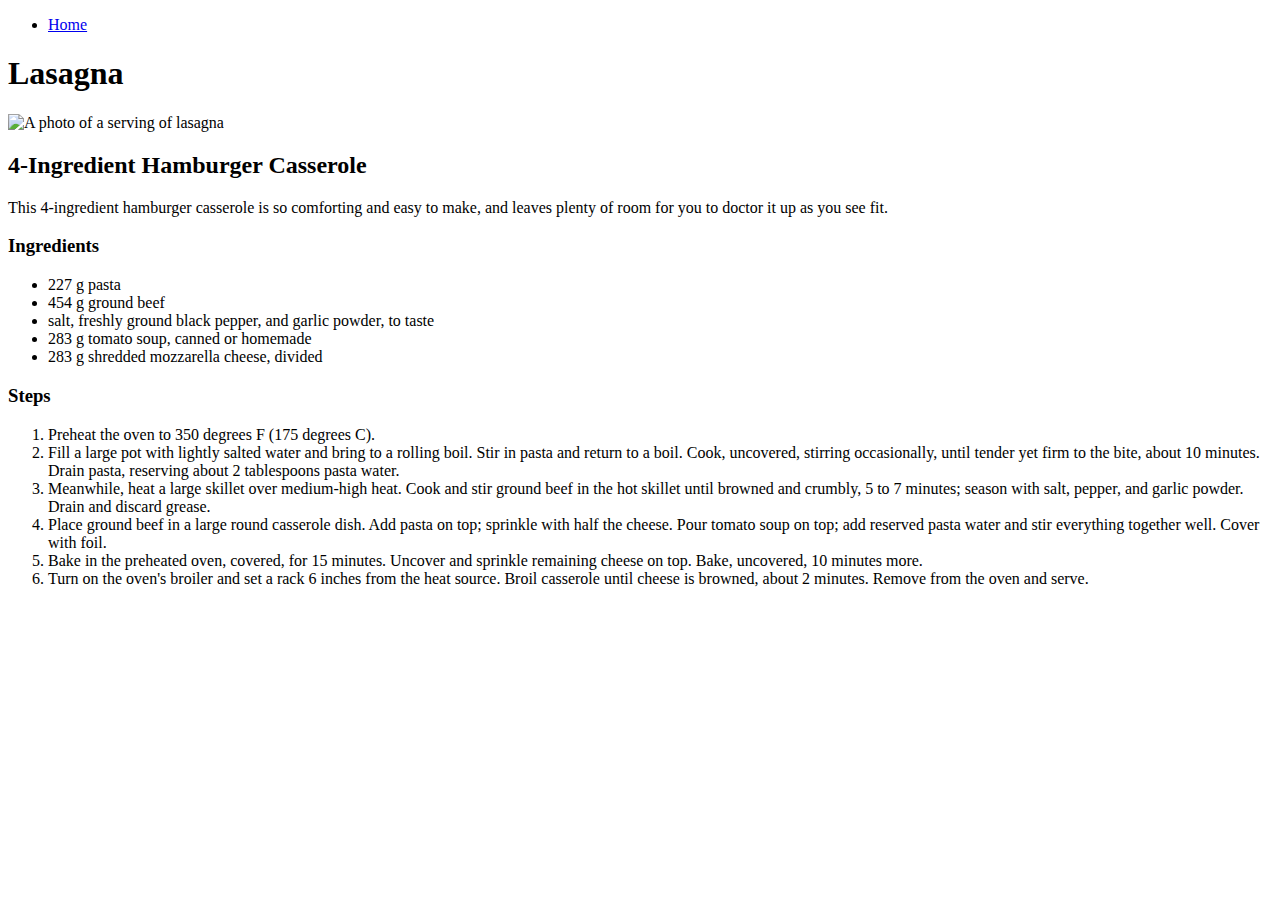
==== recipes/lasagna.html @ 8389d786 "feat: Add html to the homepage and recipe pages" ====
<!DOCTYPE html>
<html lang="en">
<head>
    <meta charset="UTF-8">
    <meta name="viewport" content="width=device-width, initial-scale=1.0">
    <title>Document</title>
</head>
<body>
    <ul>
        <li><a href="../index.html">Home</a></li>
    </ul>
    <h1>Lasagna</h1>
    <img 
      src="https://www.allrecipes.com/thmb/OJ-aUF5aKI7dLJdPw_7Jd4jVaEo=/800x533/filters:no_upscale():max_bytes(150000):strip_icc()/1722180507052IMG_8671683_4-Ingredient-Hamburger-Casserole-4x3-cropped-37142ccc6fca4df8b0ea79be5a05d0a6.jpg"
      alt="A photo of a serving of lasagna"
    >
    <h2>4-Ingredient Hamburger Casserole</h2>
    <p>
        This 4-ingredient hamburger casserole is so comforting and easy to make, and leaves plenty of room for you to doctor it up as you see fit.
    </p>
    <h3>Ingredients</h3>
    <ul>
        <li>227 g pasta</li>
        <li>454 g ground beef</li>
        <li>salt, freshly ground black pepper, and garlic powder, to taste</li>
        <li>283 g tomato soup, canned or homemade</li>
        <li>283 g shredded mozzarella cheese, divided</li>
    </ul>
    <h3>Steps</h3>
    <ol>
        <li>Preheat the oven to 350 degrees F (175 degrees C).</li>
        <li>Fill a large pot with lightly salted water and bring to a rolling boil. Stir in pasta and return to a boil. Cook, uncovered, stirring occasionally, until tender yet firm to the bite, about 10 minutes. Drain pasta, reserving about 2 tablespoons pasta water.</li>
        <li>Meanwhile, heat a large skillet over medium-high heat. Cook and stir ground beef in the hot skillet until browned and crumbly, 5 to 7 minutes; season with salt, pepper, and garlic powder. Drain and discard grease.</li>
        <li>Place ground beef in a large round casserole dish. Add pasta on top; sprinkle with half the cheese. Pour tomato soup on top; add reserved pasta water and stir everything together well. Cover with foil.</li>
        <li>Bake in the preheated oven, covered, for 15 minutes. Uncover and sprinkle remaining cheese on top. Bake, uncovered, 10 minutes more. </li>
        <li>Turn on the oven's broiler and set a rack 6 inches from the heat source. Broil casserole until cheese is browned, about 2 minutes. Remove from the oven and serve.</li>
    </ol>
</body>
</html>
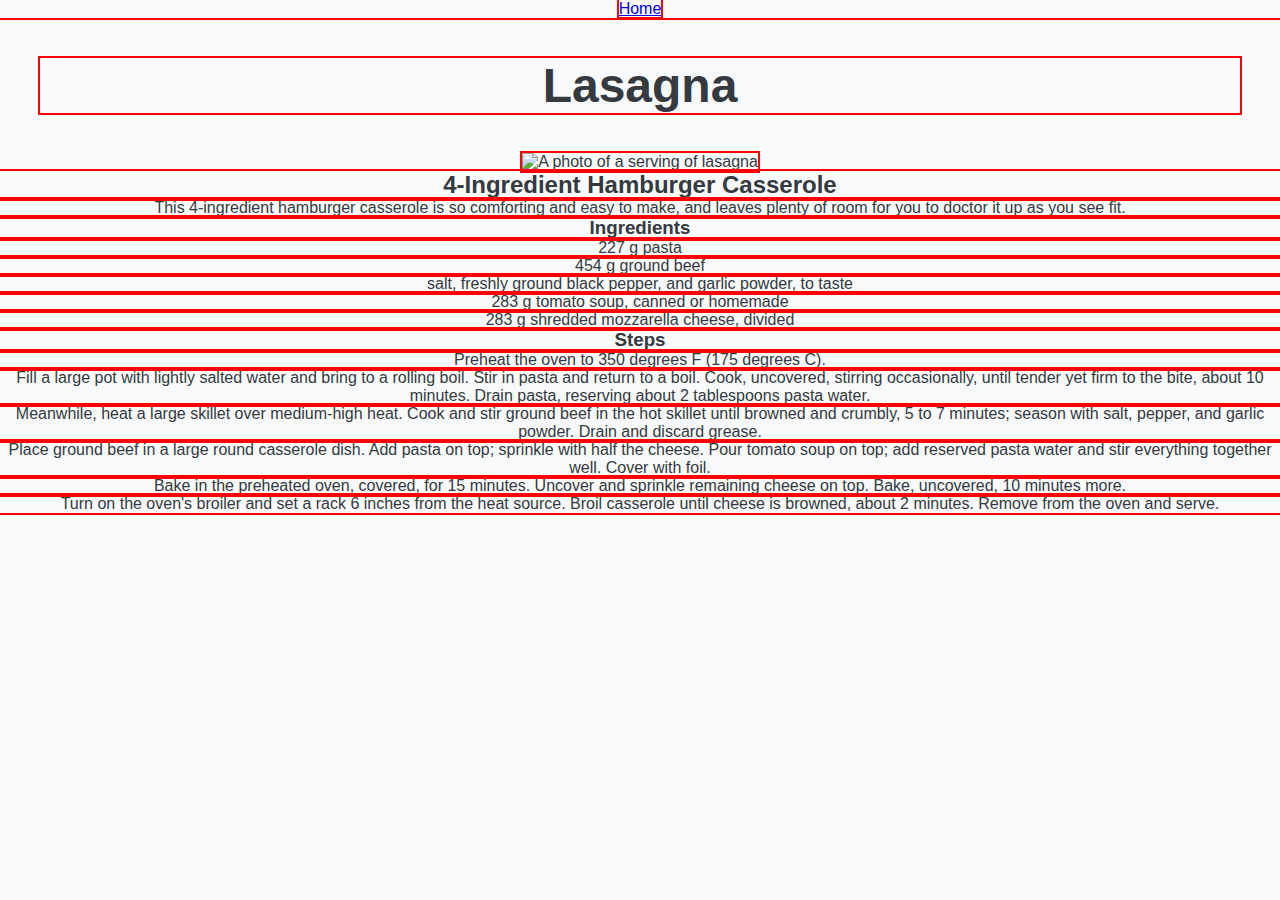
==== commit 5a825c2a: "feat: apply external CSS for consistent styling across multiple pages" ====
--- a/recipes/lasagna.html
+++ b/recipes/lasagna.html
@@ -4,6 +4,7 @@
     <meta charset="UTF-8">
     <meta name="viewport" content="width=device-width, initial-scale=1.0">
     <title>Document</title>
+    <link rel="stylesheet" href="../style.css">
 </head>
 <body>
     <ul>
--- a/style.css
+++ b/style.css
@@ -0,0 +1,43 @@
+* {
+    margin: 0;
+    padding: 0;
+    outline: 2px solid red;
+}
+
+html {
+    font-family: sans-serif;
+    
+}
+
+body {
+    font-size: 16px;
+    color: #343A40;
+    background-color: #F8F9FA;
+    text-align: center;
+}
+
+h1 {
+    font-size: 48px;
+    font-weight: 900;
+    color: #343A40;
+    margin: 40px;
+}
+
+.bg-img {
+    height: 100vh;
+    width: 100vw;
+    background-image: linear-gradient(rgba(0, 0, 0, 0.5), rgba(0, 0, 0, 0.5)), url("https://kansaslivingmagazine.com/sites/default/files/gettyimages-1181593460.jpg");
+    background-position: center;
+    background-repeat: no-repeat;
+    background-size: cover;
+}
+
+div {
+    display: inline-block;
+}
+
+.nav-link {
+    list-style-type: none;
+    padding: 10px;
+    margin: 0 40px;
+}